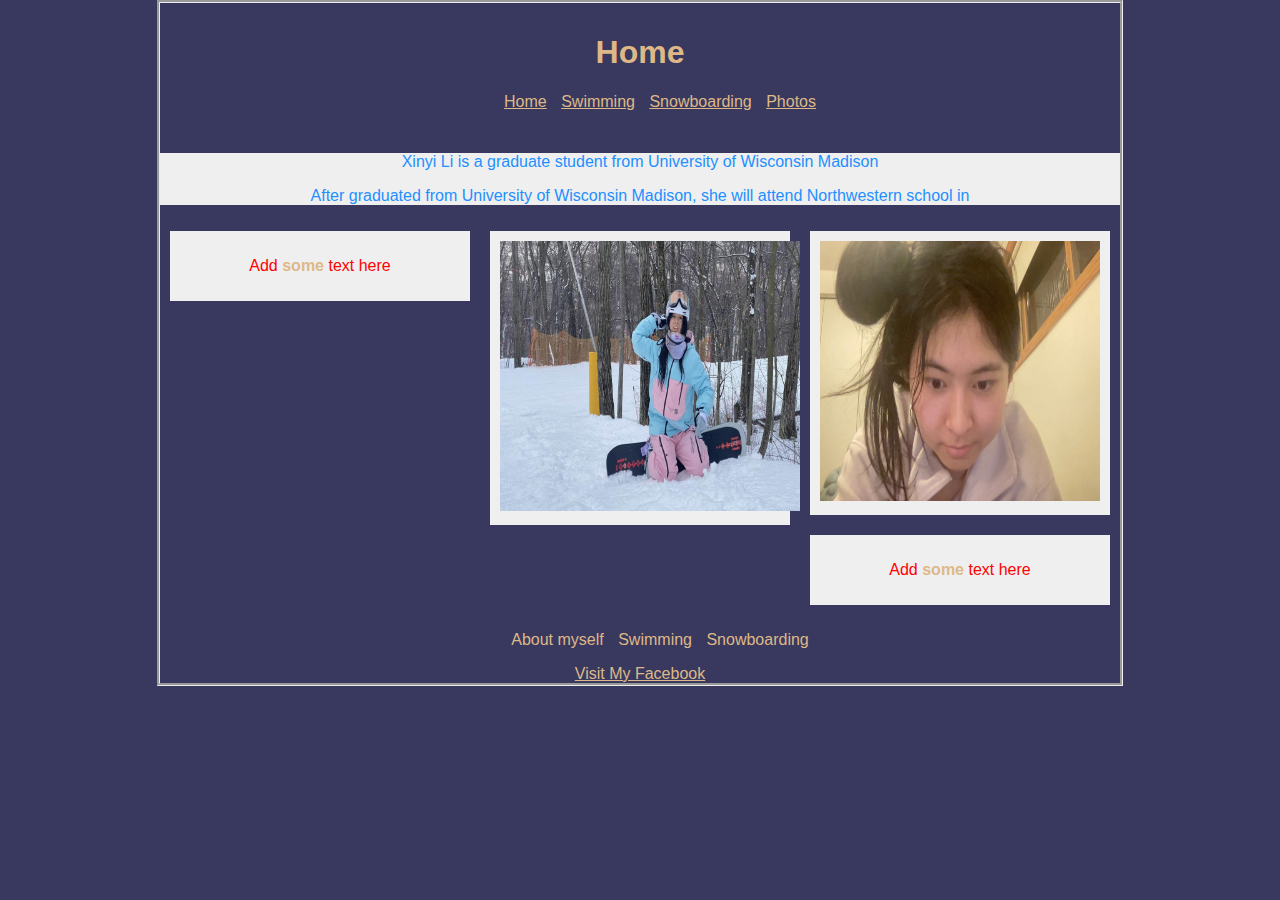
==== index.html @ 26f4d1e0 "Add files via upload" ====
<!DOCTYPE html>
<html lang="en">
<meta charset="UTF-8">
<head> 
<title>Xinyi Li</title>
<link rel="stylesheet" text="text/css" href="stylesheet.css">

			
</head>

	<body>
		<header>
		<nav>
			<h1> Home</h1>
			<ul> 
				<li><a href="index.html">Home</a></a></li>
				<li><a href="swimming.html">Swimming</a></a></li>
				<li><a href="Snowboarding.html">Snowboarding</a></a></li>
				<li><a href="photos.html">Photos</a></a></li>
			</ul>
		</nav>
		</header>
		<section>
			<main>
				<p style="color:DodgerBlue;">Xinyi Li is a graduate student from University of Wisconsin Madison<a href="https://econ.wisc.edu/"></a></p>
				<p style="color:DodgerBlue;">After graduated from University of Wisconsin Madison, she will attend Northwestern school in<a href="https://www.northwestern.edu/" to study management ></a><p ></p>
			</main>
			<article>
				<p style="color:red">Add <b>some</b> text here</p>
			</article>
			<article class="mart">
			<img src="images\1.png" alt="Xinyi Li" Width="300" height="270">
			</article>
			<article class="mart">
			<img src="images\3.png" alt="Xinyi Li" Width="280" height="260">
			</article>
			<article>
			<p style="color:red">Add <b>some</b> text here</p>
			</article>
		</section>
		<footer></footer>

		

<ul>
  <li>About myself</li>
  <li>Swimming</li>
  <li>Snowboarding</li>
</ul>  
			<a href="https://www.facebook.com/profile.php?id=100077638298578">Visit My Facebook</a>
	</body>

</html>
---- stylesheet.css ----
/* You should edit the content below to fit your website */

* {
	font-family: Arial, Verdana, sans-serif;
	color: burlywood;
	text-align: center;}

body {
	width: 960px;
	margin: 0 auto;
	border: groove;
	background-color: #39395f}

nav {
	background-color: #39395f;
	padding: 10px;
	margin: 10 auto;
}

li {
	display: inline;
	padding: 5px;
}

section {
	overflow: auto;
	height: 100%;
}

main {
	background-color:#efefef;
}


article {
	background-color: #efefef;
	padding: 10px;
	margin: 10px;
	width: 280px;
	float: left;
}

#content {
	overflow: auto;
	height: 100%;}
.column1, .column2, .column3 {
	float: left;
	margin: 10px;}
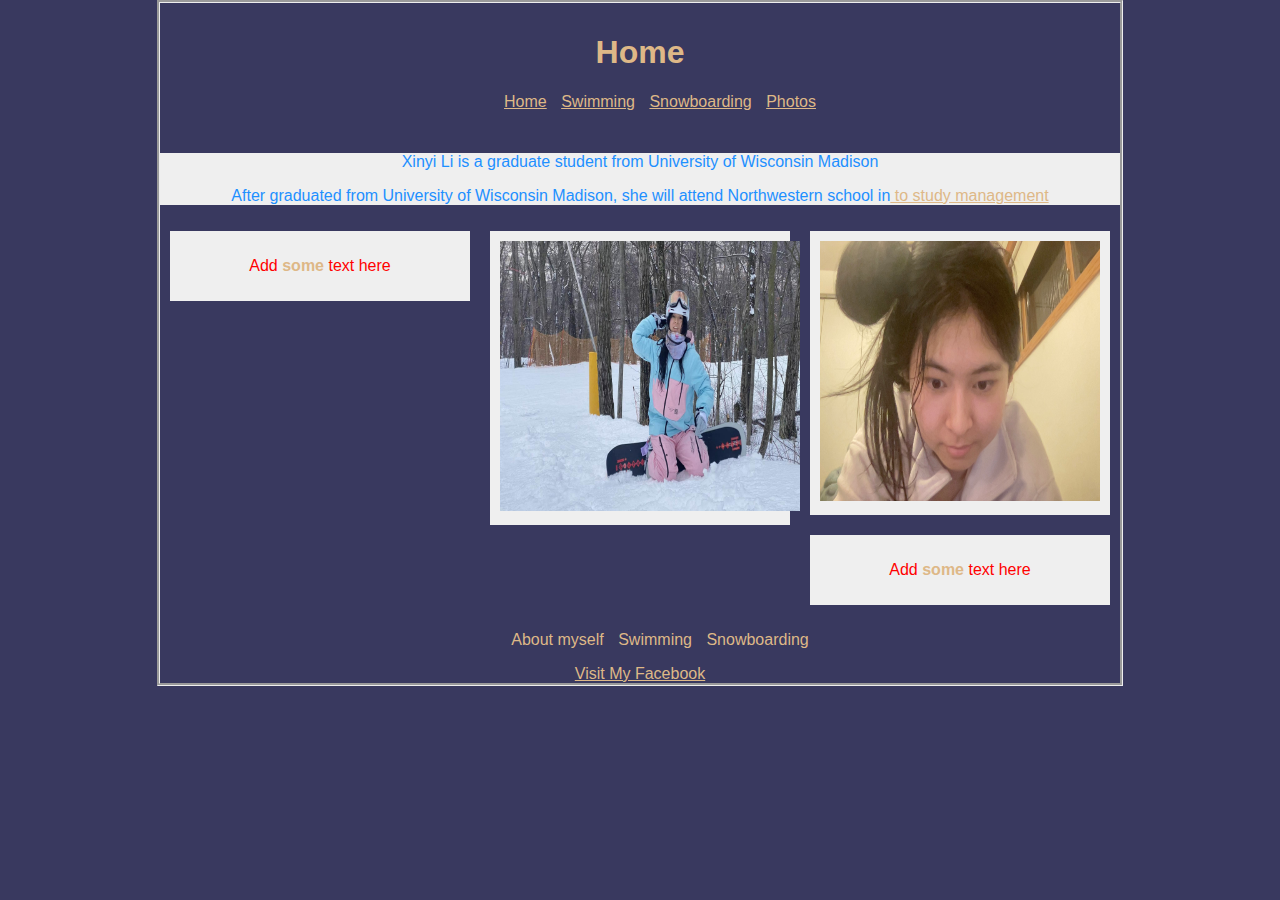
==== commit 45e86f92: "Update index.html" ====
--- a/index.html
+++ b/index.html
@@ -3,7 +3,7 @@
 <meta charset="UTF-8">
 <head> 
 <title>Xinyi Li</title>
-<link rel="stylesheet" text="text/css" href="stylesheet.css">
+<link rel="stylesheet" href="stylesheet.css">
 
 			
 </head>
@@ -13,26 +13,26 @@
 		<nav>
 			<h1> Home</h1>
 			<ul> 
-				<li><a href="index.html">Home</a></a></li>
-				<li><a href="swimming.html">Swimming</a></a></li>
-				<li><a href="Snowboarding.html">Snowboarding</a></a></li>
-				<li><a href="photos.html">Photos</a></a></li>
+				<li><a href="index.html">Home</a></li>
+				<li><a href="swimming.html">Swimming</a></li>
+				<li><a href="Snowboarding.html">Snowboarding</a></li>
+				<li><a href="photos.html">Photos</a></li>
 			</ul>
 		</nav>
 		</header>
 		<section>
 			<main>
 				<p style="color:DodgerBlue;">Xinyi Li is a graduate student from University of Wisconsin Madison<a href="https://econ.wisc.edu/"></a></p>
-				<p style="color:DodgerBlue;">After graduated from University of Wisconsin Madison, she will attend Northwestern school in<a href="https://www.northwestern.edu/" to study management ></a><p ></p>
+				<p style="color:DodgerBlue;">After graduated from University of Wisconsin Madison, she will attend Northwestern school in<a href="https://www.northwestern.edu/"> to study management </a><p ></p>
 			</main>
 			<article>
 				<p style="color:red">Add <b>some</b> text here</p>
 			</article>
 			<article class="mart">
-			<img src="images\1.png" alt="Xinyi Li" Width="300" height="270">
+			<img src="images/1.png" alt="Xinyi Li" Width="300" height="270">
 			</article>
 			<article class="mart">
-			<img src="images\3.png" alt="Xinyi Li" Width="280" height="260">
+			<img src="images/3.png" alt="Xinyi Li" Width="280" height="260">
 			</article>
 			<article>
 			<p style="color:red">Add <b>some</b> text here</p>
@@ -50,4 +50,4 @@
 			<a href="https://www.facebook.com/profile.php?id=100077638298578">Visit My Facebook</a>
 	</body>
 
-</html>+</html>
